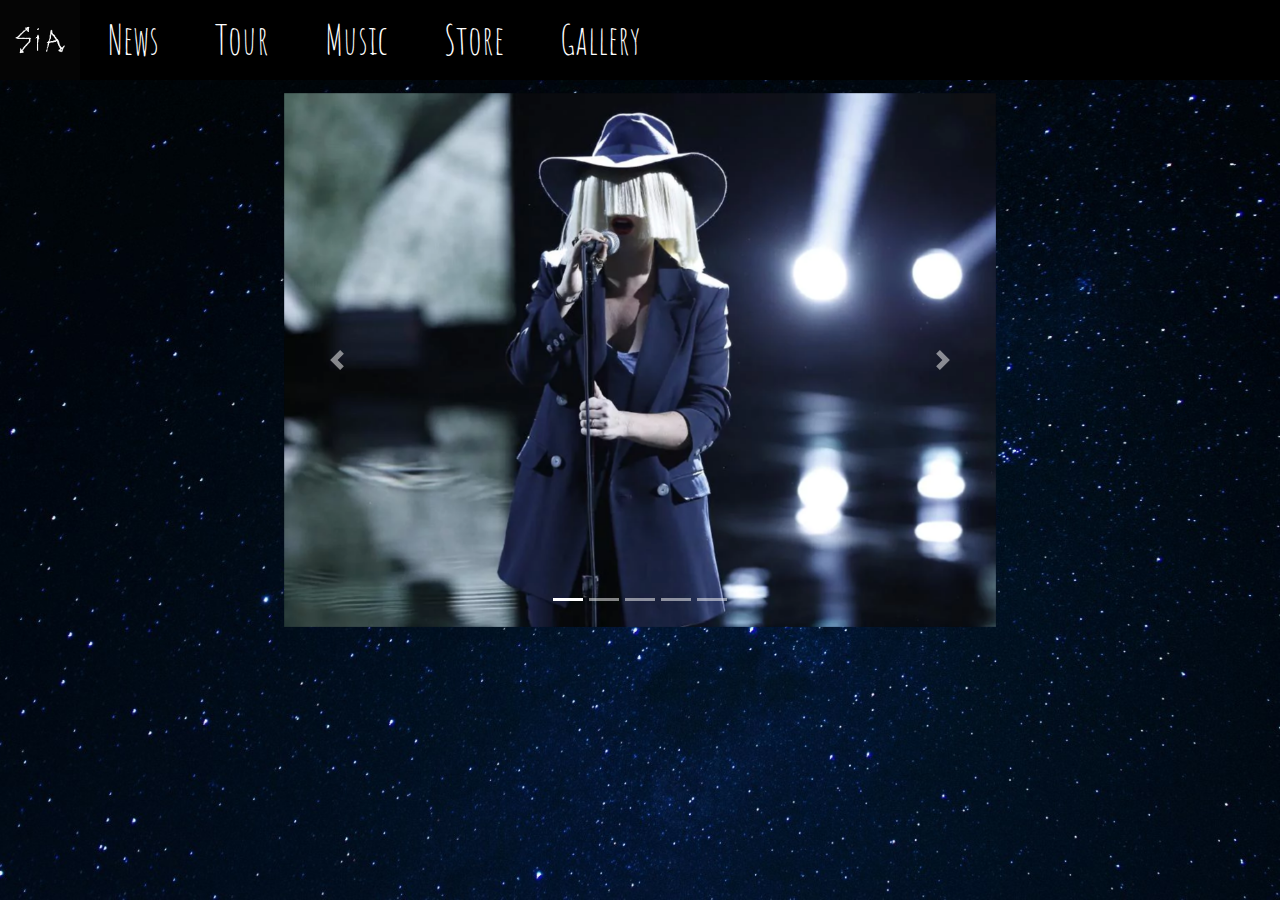
==== gallery.html @ 44149b34 "Version finalizada /javascript sin funcionar/" ====
<!DOCTYPE html>
<html>

<head>
    <meta charset="utf-8">
    <meta name="viewport" content="width=device-width, initial-scale=1.0" />
    <title> Gallery - SIA - Sitio No Oficial </title>
    <meta name="description" content=" SIA's no official website ">
    <meta name="keywords" content="SIA, gallery, pictures, photo, pic, chandellier, LSD, This is acting, 1000 forms of fear, singer, Australian, maddie, thunderclouds">
    <link rel="stylesheet" href="css/bootstrap.css" />
    <link rel="stylesheet" href="css/styles.2.0.css">
    <link href="https://fonts.googleapis.com/css?family=Amatic+SC|Neucha" rel="stylesheet">
    <link rel="stylesheet" href="https://use.fontawesome.com/releases/v5.7.1/css/all.css"
        integrity="sha384-fnmOCqbTlWIlj8LyTjo7mOUStjsKC4pOpQbqyi7RrhN7udi9RwhKkMHpvLbHG9Sr" crossorigin="anonymous">
        <link rel="shortcut icon" type="image/jpg" href="img/titulo.jpg">
</head>

<body class="html__gallery">
    <div class="mainheader__logo__oculto">
        <img src="img/logooculto.png" alt="Logo.png" no-repeat width="80px" height="80px">
    </div>
    <!--Definicion Header -->
    <div class="mainheader">

        <div class="mainheader__logo">
            <a href="index.html">
                <img src="img/logo.png" alt="Logo.png" no-repeat width="80px" height="80px">
            </a>
        </div>

        <ul class="mainheader__menu">

            <li class="mainheader__menu__news"><a href="index.html#news">News</a>
            </li>
            <li class="mainheader__menu__tour"><a href="Tour.html">Tour</a>
            </li>
            <li class="mainheader__menu__music"><a href="index.html#music">Music</a>
            </li>
            <li class="mainheader__menu__store"><a href="index.html#store">Store</a>
            </li>
            <li class="mainheader__menu__galery"><a href="gallery.html">Gallery</a>
            </li>
        </ul>
        
        <span class="iconosderecha">
            <a class="iconosderecha__facebook" href=https://es-la.facebook.com/SiaMusic target="blank">
                <i class="fab fa-facebook-square"></i>
            </a>
            <a class="iconosderecha__twitter" href="https://twitter.com/sia" target="blank">
                <i class="fab fa-twitter-square"></i>
            </a>
            <a class="iconosderecha__instagram" href=" https://www.instagram.com/siamusic/?hl=es-la" target="blank">
                <i class="fab fa-instagram"></i>
            </a>
            <a class="iconosderecha__youtube" href="https://www.youtube.com/sia" target="blank">
                <i class="fab fa-youtube"></i>
            </a>

        </span>

    </div>
    <!--Fin Definicion Header -->


    <!--Fin Definicion   fondo -->

    <!--definicion container gallery -->
    <div class="container__gallery">
        <div class="row">
            <div class="col">
                <div id="carouselExampleIndicators" class="carousel slide" data-ride="carousel">
                    <ol class="carousel-indicators">
                        <li data-target="#carouselExampleIndicators" data-slide-to="0" class="active"></li>
                        <li data-target="#carouselExampleIndicators" data-slide-to="1"></li>
                        <li data-target="#carouselExampleIndicators" data-slide-to="2"></li>
                        <li data-target="#carouselExampleIndicators" data-slide-to="3"></li>
                        <li data-target="#carouselExampleIndicators" data-slide-to="4"></li>
                    </ol>
                    <div class="carousel-inner">
                        <div class="carousel-item active">
                            <img src="img/gallery1.jpg" class="d-block w-100" alt="Imagen 1">
                        </div>
                        <div class="carousel-item">
                            <img src="img/gallery2.jpg" class="d-block w-100" alt="Imagen 2">
                        </div>
                        <div class="carousel-item">
                            <img src="img/gallery3.jpg" class="d-block w-100" alt="Imagen 3">
                        </div>
                        <div class="carousel-item">
                            <img src="img/gallery4.jpg" class="d-block w-100" alt="Imagen 4">
                        </div>
                        <div class="carousel-item">
                            <img src="img/gallery5.jpg" class="d-block w-100" alt="Imagen 5">
                        </div>
                    </div>
                    <a class="carousel-control-prev" href="#carouselExampleIndicators" role="button" data-slide="prev">
                        <span class="carousel-control-prev-icon" aria-hidden="true"></span>
                        <span class="sr-only">Previous</span>
                    </a>
                    <a class="carousel-control-next" href="#carouselExampleIndicators" role="button" data-slide="next">
                        <span class="carousel-control-next-icon" aria-hidden="true"></span>
                        <span class="sr-only">Next</span>
                    </a>
                </div>
            </div>
        </div>
    </div>
 
<div class="container__gallery__oculto">
    <p class="encabezado">Gallery</p>
<div class="container">
    <div class="row">
        <div class="col-md-5 col-xs-1 rounded">
             <img src="img/gallery1.jpg" class="img-fluid rounded-lg"   alt="Imagen 1">
        </div>
        <div class="col-md-5 col-xs-1 ">
             <img src="img/gallery2.jpg" class="img-fluid rounded" alt="Imagen 2">
        </div>
        <div class="col-md-5 col-xs-1">
                <img src="img/gallery3.jpg" class="img-fluid rounded" alt="Imagen 3">
           </div>
           <div class="col-md-5 col-xs-1">
                <img src="img/gallery4.jpg" class="img-fluid rounded" alt="Imagen 4">
           </div>
           <div class="col-md-5 col-xs-1">
                <img src="img/gallery5.jpg" class="img-fluid rounded" alt="Imagen 5">
           </div>
    </div>
    </div>
</div>

    <!--definicion container Gallery -->
    <script src="https://ajax.googleapis.com/ajax/libs/jquery/3.3.1/jquery.min.js"></script>
     <script src="js/scripts.js"> </script>
</body>
<!-- necesario para invocar funcion de java script-->

<script src="https://cdnjs.cloudflare.com/ajax/libs/popper.js/1.14.7/umd/popper.min.js"
    integrity="sha384-UO2eT0CpHqdSJQ6hJty5KVphtPhzWj9WO1clHTMGa3JDZwrnQq4sF86dIHNDz0W1"
    crossorigin="anonymous"></script>
<script src="https://stackpath.bootstrapcdn.com/bootstrap/4.3.1/js/bootstrap.min.js"
    integrity="sha384-JjSmVgyd0p3pXB1rRibZUAYoIIy6OrQ6VrjIEaFf/nJGzIxFDsf4x0xIM+B07jRM"
    crossorigin="anonymous"></script>

</html>
---- css/styles.2.0.css ----
.html__index {
    background-color: black;
    margin-top: 0;
    background-image: url(../img/fondosia2T.jpg);
    background-position: top center;
    padding: 0;
    margin: 0;
    background-repeat: no-repeat;
    background-attachment: fixed;
    background-size: cover;
    font-family: 'Amatic SC', cursive;
}

.html__tour {
    background-color: black;
    margin-top: 0;
    background-image: url(../img/siatourfondo2.jpg);
    background-position: top center;
    padding: 0;
    margin: 0;
    background-repeat: no-repeat;
    background-attachment: fixed;
    background-size: cover;
    font-family: 'Amatic SC', cursive;
}

.html__gallery {
    background-color: black;
    margin-top: 0;
    background: url(../img/space.jpg);
    background-position: top center;
    padding: 0;
    margin: 0;
    background-repeat: no-repeat;
    background-attachment: fixed;
    background-size: cover;
}

.encabezado {
    font-family: 'Amatic SC', cursive;
    font-size: 4em;
    padding: 15px;
    font-weight: bold;
    color: white;
}

/* Definicion Header */

.mainheader {
    color: white;
    /*   border: 1px solid white;  */
    display: flex;
    position: sticky;
    top: 0px;
    left: 0px;
    z-index: 99999;
    background: black;
    width: 100%;
}

.mainheader__logo {
    width: auto;
}

.mainheader__logo__oculto {
    display: none;
}

.mainheader__menu {
    /*   border: 1px solid white;  */
    list-style: none;
    padding: 0;
    margin: 0;
    width: 100%;
    font-family: 'Amatic SC', cursive;
    font-size: 40px;
    display: flex;
    flex-wrap: wrap;
    flex-direction: row;
    justify-content: flex-start;
}

.mainheader__menu li {
    /*border: 1px solid white; */
    padding: 0px 28px;
    margin-top: 10px;
}

.mainheader__menu a {
    text-decoration: none;
    color: white;
}

.mainheader__menu .mainheader__menu__home a:hover {
    color: red;
}

.mainheader__menu .mainheader__menu__news a:hover {
    color: orangered;
}

.mainheader__menu .mainheader__menu__tour a:hover {
    color: yellow;
}

.mainheader__menu .mainheader__menu__music a:hover {
    color: green;
}

.mainheader__menu .mainheader__menu__store a:hover {
    color: blue;
}

.mainheader__menu .mainheader__menu__gallery a:hover {
    color: purple;
}

.iconosderecha {
    position: absolute;
    bottom: 17px;
    right: 10px;
    font-size: 20px;
}

.iconosderecha a {
    color: white;
    text-decoration: none;
    padding: 3px;
}

.iconosderecha__facebook:hover {
    color: #3b5998;
    ;
}

.iconosderecha__twitter:hover {
    color: #55acee;
}

.iconosderecha__instagram:hover {
    color: #3f729b;
}

.iconosderecha__youtube:hover {
    color: #cd201f;
}

/* Fin Definicion Header */

.home {
    position: relative;
}

.home__fondo {
    max-width: 100%;
    width: auto;
    height: 100vh;
    padding-top: 50px;
}

.home__titulo {
    display: flex;
    justify-content: center;
    align-items: center;
    z-index: 5;
    position: absolute;
    top: 0;
    right: 0;
    opacity: 0.8;
    width: 50%;
    height: 100%;
}

.home__titulo img {
    width: 70%;
}

/* Definicion Home */

/* Definicion news */

.container__news {
    padding-top: 45px;
    background-image: url(../img/fondonews.jpg);
    background-repeat: no-repeat;
    background-attachment: fixed;
    background-size: cover;
}

.card-columns {
    padding: 30px;
}

.card-columns {
    font-family: 'Neucha', cursive;
    font-size: 20px;
}

/* Fin news */

/* Definicion Music  */

.music__container {
    list-style: none;
    padding: 50px;
    margin: 0;
    display: flex;
    flex-direction: row;
    flex-wrap: wrap;
    align-content: center;
    justify-content: space-around;
    position: relative;
    z-index: 0;
    background: black;
}

.music__container li {
    position: relative;
    padding-top: 20px;
}

.music__container li img {
    height: 350px;
    width: 350px;
}

.music__container__overlay {
    position: absolute;
    top: 0;
    left: 0;
    z-index: 1;
    height: 350px;
    width: 350px;
    opacity: 0;
    transition: ease all 1.5s;
    padding-top: 20px;
}

.music__container__overlay:hover {
    opacity: 1;
}

/* Fin Definicion Music */

/*  Definicion Store */

.main__container__store {
    background: white;
    padding: 45px;
}

.main__container__product {
    display: flex;
    flex-direction: row;
    flex-wrap: wrap;
    justify-content: space-between;
    align-items: center;
    align-content: flex-start;
    width: 100%;
    height: 100%;
}

.product {
    display: flex;
    flex-direction: column;
    height: 470px;
    width: 360px;
    margin: 15px;
    align-items: center;
    font-size: 25px;
}

.product img:hover {
    opacity: .85;
}

.product h2:hover {
    text-decoration: underline;
}

/* Fin Definicion Store */

/*Definicion page Tour */

.container__tour {
    width: 100%;
    background: black;
    height: 100%;
    padding: 50px;
}

.html__tour .home__fondo p{ 
    display: none;
}
.table {
    background: black;
    font-size: 15px;
    font-family: "Source Code Pro";
}

.container__tour__subscription {
    color: white;
    font-size: 30px;
    word-spacing: 5px;
    text-align: center;
}

.formulario {
    text-align: center;
}

.formulario__items {
    background: black;
    color: white;
    width: 30%;
    margin: 15px;
    text-transform: uppercase;
    font-size: 30px;
}

.formulario__send__button {
    font-size: 30px;
}

/*Fin page Tour */

/* Definicion page gallery*/

.container__gallery {
    width: 58%;
    padding-right: 15px;
    padding-left: 15px;
    margin-right: auto;
    margin-left: auto;
    margin-top: 1%;
    margin-bottom: 5%;
}

.container__gallery__oculto {
    display: none;
}

/* Fin page gallery */

/*-----------------------------------------------------------------------------------------------*/

/*-----------------------------------------------------------------------------------------------*/

/* mobile */

.container__gallery__oculto {
    padding-top: 50px;
}

.container__gallery__oculto .container {
    padding-top: 5px;
}

.container__gallery__oculto .col-md-5 {
    margin-bottom: 28px;
}

.container__gallery__oculto img:hover {
    transition: transform 0.5s;
    transform: scale(1.1);
}

@media only screen and (max-width: 774px) {
    /*-------Menues----------------------------------------------------------------------------------------*/
    .html__index {
        background-color: black;
        background-image: url(../img/1prueba.jpg);
        background-position: top center;
        padding: 0;
        margin: 0;
        background-repeat: no-repeat;
        background-attachment: fixed;
        background-size: cover;
        font-family: 'Amatic SC', cursive;
        position: relative;
    }
    .mainheader {
        display: block;
    }
    .mainheader__logo {
        display: none;
    }
    .mainheader__logo__oculto {
        display: block;
        position: fixed;
        z-index: 999999;
    }
    .mainheader__menu {
        display: none;
        position: absolute;
        top: 78px;
        background: rgba(0, 0, 0, 0.582);
    }
    .iconosderecha {
        display: none;
        position: absolute;
        bottom: 0px;
        right: 10px;
        font-size: 20px;
    }
    /*----------fin menu-----------------*/
    .product {
        display: flex;
        flex-direction: column;
        height: auto;
        width: 100%;
        margin: 15px;
        align-items: center;
        font-size: 25px;
    }
    .product img {
        width: 100%;
        height: auto;
    }
    /*-----------------------------------------------------------------------------------------------*/
    /*---------------------------------tour--------------------------------------------------------------*/
    .html__tour {
        background-color: black;
        margin-top: 0;
        background-image: url(../img/siatourfondopurple.png);
        background-position: top center;
        padding: 0;
        margin: 0;
        background-repeat: no-repeat;
        background-attachment: fixed;
        background-size: cover;
        font-family: 'Amatic SC', cursive;
    }
    .html__tour .home__fondo p{ 
        display: inline-block;
    }
    .table,
    th,
    td,
    tr {
        display: block;
        text-align: center;
    }
    .table td {
        border-top: none;
    }
    .table tr {
        border-top: 1px solid #dee2e6;
    }
    .container__tour {
        width: 100%;
        background: black;
        height: 100%;
        padding-top: 50px;
    }
    .container__tour p {
        padding: 20px;
    }
    .formulario__items {
        background: black;
        color: white;
        width: 70%;
        margin: 15px;
        text-transform: uppercase;
        font-size: 30px;
    }
    /*-------------------------Fin tour----------------------------------------------------------------------*/
    /*--------------------------Gallery-----------------------------------------------*/
    .container__gallery {
        display: none;
    }
    .container__gallery__oculto{
        display: inline-block;
    }
    /*-------------------------Fin Gallery-----------------------------------------------*/
}

/* mobile */
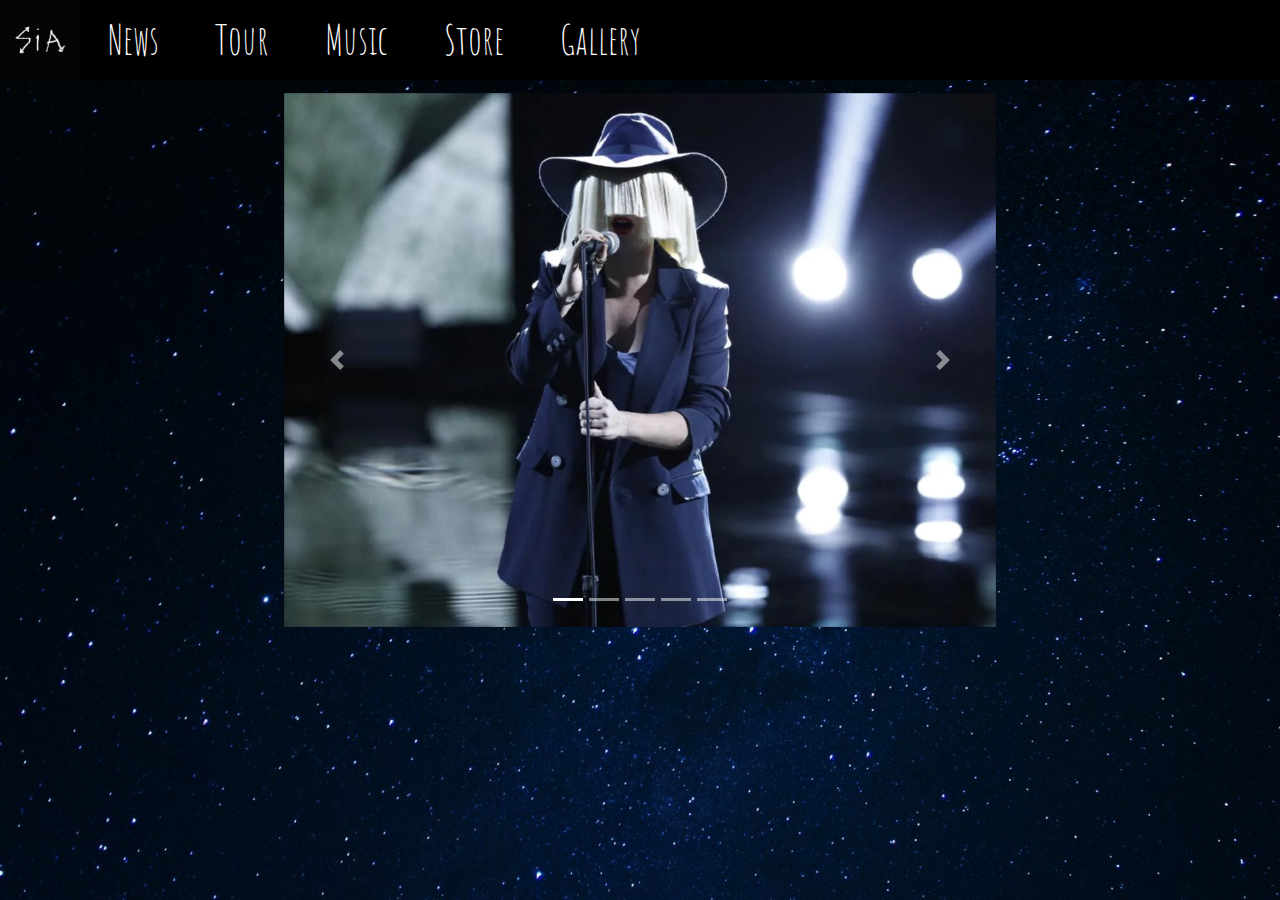
==== commit a948e1b8: "Hover fixed" ====
--- a/gallery.html
+++ b/gallery.html
@@ -16,9 +16,7 @@
 </head>
 
 <body class="html__gallery">
-    <div class="mainheader__logo__oculto">
-        <img src="img/logooculto.png" alt="Logo.png" no-repeat width="80px" height="80px">
-    </div>
+   
     <!--Definicion Header -->
     <div class="mainheader">
 
@@ -38,7 +36,7 @@
             </li>
             <li class="mainheader__menu__store"><a href="index.html#store">Store</a>
             </li>
-            <li class="mainheader__menu__galery"><a href="gallery.html">Gallery</a>
+            <li class="mainheader__menu__gallery"><a href="gallery.html">Gallery</a>
             </li>
         </ul>
         
@@ -57,8 +55,29 @@
             </a>
 
         </span>
+    <!--Declaracion boton X-->
+    <div class="buttonX">
+            <div class="bar bar1"></div>
+            <div class="bar bar2"></div>
+            <div class="bar bar3"></div>
+        </div>
+            <ul class="mainheader__buttonX">
+                <li class="mainheader__menu__news mainheader_link"><a href="index.html#news">News</a>
+                </li>
+                <li class="mainheader__menu__tour mainheader_link "><a href="Tour.html">Tour</a>
+                </li>
+                <li class="mainheader__menu__music mainheader_link"><a href="index.html#music">Music</a>
+                </li>
+                <li class="mainheader__menu__store mainheader_link"><a href="index.html#store">Store</a>
+                </li>
+                <li class="mainheader__menu__gallery mainheader_link "><a href="gallery.html">Gallery</a>
+                </li>
+            </ul>
+    
+    
+        <!--Fin Declaracion boton X-->
+    </div>
 
-    </div>
     <!--Fin Definicion Header -->
 
 
--- a/css/styles.2.0.css
+++ b/css/styles.2.0.css
@@ -1,478 +1,598 @@
+* {
+  box-sizing: border-box;
+}
+/*
 .html__index {
+  background-color: black;
+  margin-top: 0;
+  background-image: url("../img/fondosia2T.jpg");
+  background-position: top center;
+  padding: 0;
+  margin: 0;
+  background-repeat: no-repeat;
+  background-attachment: fixed;
+  background-size: cover;
+  font-family: "Amatic SC", cursive;
+}
+*/
+.image-oculto{
+  display:none;
+}
+.html__index {
+  height: 100%;
+  background: url(../img/fondosia2T.jpg) no-repeat center center fixed;
+  -webkit-background-size: cover;
+  -moz-background-size: cover;
+  -o-background-size: cover;
+  background-size: cover;
+}
+
+.html__tour {
+  background-color: black;
+  margin-top: 0;
+  background-image: url("../img/siatourfondo2.jpg");
+  background-position: top center;
+  padding: 0;
+  margin: 0;
+  background-repeat: no-repeat;
+  background-attachment: fixed;
+  background-size: cover;
+  font-family: "Amatic SC", cursive;
+}
+
+.html__gallery {
+  background-color: black;
+  margin-top: 0;
+  background: url("../img/space.jpg");
+  background-position: top center;
+  padding: 0;
+  margin: 0;
+  background-repeat: no-repeat;
+  background-attachment: fixed;
+  background-size: cover;
+}
+
+.encabezado {
+  font-family: "Amatic SC", cursive;
+  font-size: 4em;
+  padding: 15px;
+  font-weight: bold;
+  color: white;
+}
+
+/* Definicion Header */
+
+.mainheader {
+  color: white;
+  /*   border: 1px solid white;  */
+  display: flex;
+  position: sticky;
+  top: 0px;
+  left: 0px;
+  z-index: 99999;
+  background: black;
+  width: 100%;
+}
+
+.mainheader__logo {
+  width: auto;
+}
+
+.mainheader__logo__oculto {
+  display: none;
+}
+
+.mainheader__menu {
+  /*   border: 1px solid white;  */
+  list-style: none;
+  padding: 0;
+  margin: 0;
+  width: 100%;
+  font-family: "Amatic SC", cursive;
+  font-size: 40px;
+  display: flex;
+  flex-wrap: wrap;
+  flex-direction: row;
+  justify-content: flex-start;
+}
+
+.mainheader__menu li {
+  /*border: 1px solid white; */
+  padding: 0px 28px;
+  margin-top: 10px;
+}
+
+.mainheader__menu a {
+  text-decoration: none;
+  color: white;
+}
+
+.mainheader__menu .mainheader__menu__home a:hover {
+  color: red;
+}
+
+.mainheader__menu .mainheader__menu__news a:hover {
+  color: orangered;
+}
+
+.mainheader__menu .mainheader__menu__tour a:hover {
+  color: yellow;
+}
+
+.mainheader__menu .mainheader__menu__music a:hover {
+  color: green;
+}
+
+.mainheader__menu .mainheader__menu__store a:hover {
+  color: blue;
+}
+
+.mainheader__menu .mainheader__menu__gallery a:hover {
+  color: purple;
+}
+
+.iconosderecha {
+  position: absolute;
+  bottom: 17px;
+  right: 10px;
+  font-size: 20px;
+}
+
+.iconosderecha a {
+  color: white;
+  text-decoration: none;
+  padding: 3px;
+}
+
+.iconosderecha__facebook:hover {
+  color: #3b5998;
+}
+
+.iconosderecha__twitter:hover {
+  color: #55acee;
+}
+
+.iconosderecha__instagram:hover {
+  color: #3f729b;
+}
+
+.iconosderecha__youtube:hover {
+  color: #cd201f;
+}
+
+/* Fin Definicion Header */
+
+.home {
+  position: relative;
+}
+
+.home__fondo {
+  max-width: 100%;
+  width: auto;
+  height: 100vh;
+  padding-top: 50px;
+}
+
+.home__titulo {
+  display: flex;
+  justify-content: center;
+  align-items: center;
+  z-index: 5;
+  position: absolute;
+  top: 0;
+  right: 0;
+  opacity: 0.8;
+  width: 50%;
+  height: 100%;
+}
+
+.home__titulo img {
+  width: 70%;
+}
+
+.mainheader__buttonX {
+  display: none;
+}
+
+/* Definicion Home */
+
+/* Definicion news */
+
+.container__news {
+  padding-top: 45px;
+  background-image: url(../img/fondonews.jpg);
+  background-repeat: no-repeat;
+  background-attachment: fixed;
+  background-size: cover;
+}
+
+.card-columns {
+  padding: 30px;
+}
+
+.card-columns {
+  font-family: "Neucha", cursive;
+  font-size: 20px;
+}
+
+/* Fin news */
+
+/* Definicion Music  */
+
+.music__container {
+  list-style: none;
+  padding: 50px;
+  margin: 0;
+  display: flex;
+  flex-direction: row;
+  flex-wrap: wrap;
+  align-content: center;
+  justify-content: space-around;
+  position: relative;
+  z-index: 0;
+  background: black;
+}
+
+.music__container li {
+  position: relative;
+  padding-top: 20px;
+}
+
+.music__container li img {
+  height: 350px;
+  width: 350px;
+}
+
+.music__container__overlay {
+  position: absolute;
+  top: 0;
+  left: 0;
+  z-index: 1;
+  height: 350px;
+  width: 350px;
+  opacity: 0;
+  transition: ease all 1.5s;
+  padding-top: 20px;
+}
+
+.music__container__overlay:hover {
+  opacity: 1;
+}
+
+/* Fin Definicion Music */
+
+/*  Definicion Store */
+
+.main__container__store {
+  background: white;
+  padding: 45px;
+}
+
+.main__container__product {
+  display: flex;
+  flex-direction: row;
+  flex-wrap: wrap;
+  justify-content: space-between;
+  align-items: center;
+  align-content: flex-start;
+  width: 100%;
+  height: 100%;
+}
+
+.product {
+  display: flex;
+  flex-direction: column;
+  height: 470px;
+  width: 360px;
+  margin: 15px;
+  align-items: center;
+  font-size: 25px;
+}
+
+.product img:hover {
+  opacity: 0.85;
+}
+
+.product h2:hover {
+  text-decoration: underline;
+}
+
+/* Fin Definicion Store */
+
+/*Definicion page Tour */
+
+.container__tour {
+  width: 100%;
+  background: black;
+  height: 100%;
+  padding: 50px;
+}
+
+.html__tour .home__fondo p {
+  display: none;
+}
+.table {
+  background: black;
+  font-size: 15px;
+  font-family: "Source Code Pro";
+}
+
+.container__tour__subscription {
+  color: white;
+  font-size: 30px;
+  word-spacing: 5px;
+  text-align: center;
+}
+
+.formulario {
+  text-align: center;
+}
+
+.formulario__items {
+  background: black;
+  color: white;
+  width: 30%;
+  margin: 15px;
+  text-transform: uppercase;
+  font-size: 30px;
+}
+
+.formulario__send__button {
+  font-size: 30px;
+}
+
+/*Fin page Tour */
+
+/* Definicion page gallery*/
+
+.container__gallery {
+  width: 58%;
+  padding-right: 15px;
+  padding-left: 15px;
+  margin-right: auto;
+  margin-left: auto;
+  margin-top: 1%;
+  margin-bottom: 5%;
+}
+
+.container__gallery__oculto {
+  display: none;
+}
+
+/* Fin page gallery */
+
+/*-----------------------------------------------------------------------------------------------*/
+
+/*-----------------------------------------------------------------------------------------------*/
+
+/* mobile */
+
+.container__gallery__oculto {
+  padding-top: 50px;
+}
+
+.container__gallery__oculto .container {
+  padding-top: 5px;
+}
+
+.container__gallery__oculto .col-md-5 {
+  margin-bottom: 28px;
+}
+
+.container__gallery__oculto img:hover {
+  transition: transform 0.5s;
+  transform: scale(1.1);
+}
+
+@media only screen and (max-width: 774px) {
+  /*-------Menues----------------------------------------------------------------------------------------*/
+ /* .html__index {
+    background-color: black;
+    background-image: url("../img/sia1024.jpg");
+    font-family: "Amatic SC", cursive;
+    position: relative;
+  }*/
+  .home__fondo{
+    padding: 0px;
+
+  }
+
+  .image-oculto{
+    width: 100%;
+    height:100%;
+    display: block;
+  }
+  .image-oculto img{
+  width: 100%;
+   height: 100%;
+      object-fit: cover;
+      object-position: center center;
+ }
+  .mainheader {
+    display: block;
+  }
+  .mainheader__logo {
+    position: absolute;
+    right: 6px;
+    top: 10px;
+    transition: all 1s ease;
+  }
+
+  .mainheader__menu {
+    display: none;
+    position: absolute;
+    top: 78px;
+    background: rgba(0, 0, 0, 0.582);
+  }
+  .iconosderecha {
+    display: none;
+    position: absolute;
+    bottom: 0px;
+    right: 10px;
+    font-size: 20px;
+  }
+  /*----------fin menu-----------------*/
+  .product {
+    display: flex;
+    flex-direction: column;
+    height: auto;
+    width: 100%;
+    margin: 15px;
+    align-items: center;
+    font-size: 25px;
+  }
+  .product img {
+    width: 100%;
+    height: auto;
+  }
+  /*-----------------------------------------------------------------------------------------------*/
+  /*---------------------------------tour--------------------------------------------------------------*/
+  .html__tour {
     background-color: black;
     margin-top: 0;
-    background-image: url(../img/fondosia2T.jpg);
-    background-position: top center;
-    padding: 0;
-    margin: 0;
-    background-repeat: no-repeat;
-    background-attachment: fixed;
-    background-size: cover;
-    font-family: 'Amatic SC', cursive;
-}
-
-.html__tour {
-    background-color: black;
-    margin-top: 0;
-    background-image: url(../img/siatourfondo2.jpg);
-    background-position: top center;
-    padding: 0;
-    margin: 0;
-    background-repeat: no-repeat;
-    background-attachment: fixed;
-    background-size: cover;
-    font-family: 'Amatic SC', cursive;
-}
-
-.html__gallery {
-    background-color: black;
-    margin-top: 0;
-    background: url(../img/space.jpg);
-    background-position: top center;
-    padding: 0;
-    margin: 0;
-    background-repeat: no-repeat;
-    background-attachment: fixed;
-    background-size: cover;
-}
-
-.encabezado {
-    font-family: 'Amatic SC', cursive;
-    font-size: 4em;
-    padding: 15px;
-    font-weight: bold;
+     padding: 0;
+  
+     font-family: "Amatic SC", cursive;
+  }
+  .home__fondo{
+    height:0;
+    width: 0;
+      }
+  .encabezado{
+
+    
+   }
+  .image-oculto-tour{
+    width: 100%;
+    height: 100%;
+    background:black;
+  }
+
+  .image-oculto-tour img{
+    margin-top: 7rem ;
+    width: 100%;
+    height:100%;
+    object-fit: cover;
+    object-position: center center;
+  }
+
+  .html__tour .home__fondo p {
+    display: inline-block;
+  }
+  .table,
+  th,
+  td,
+  tr {
+    display: block;
+    text-align: center;
+  }
+  .table td {
+    border-top: none;
+  }
+  .table tr {
+    border-top: 1px solid #dee2e6;
+  }
+  .container__tour {
+    width: 100%;
+    background: black;
+    height: 100%;
+    padding-top: 50px;
+  }
+  .container__tour p {
+    padding: 20px;
+  }
+  .formulario__items {
+    background: black;
     color: white;
-}
-
-/* Definicion Header */
-
-.mainheader {
-    color: white;
-    /*   border: 1px solid white;  */
-    display: flex;
-    position: sticky;
-    top: 0px;
-    left: 0px;
-    z-index: 99999;
-    background: black;
-    width: 100%;
-}
-
-.mainheader__logo {
-    width: auto;
-}
-
-.mainheader__logo__oculto {
+    width: 70%;
+    margin: 15px;
+    text-transform: uppercase;
+    font-size: 30px;
+  }
+  /*-------------------------Fin tour----------------------------------------------------------------------*/
+  /*-------------------------News----------------------------------------------------------------------*/
+  .container__news {
+    background-size: 100vh;
+    background-repeat: repeat;
+  }
+  /*-------------------------Fin News----------------------------------------------------------------------*/
+
+  /*--------------------------Gallery-----------------------------------------------*/
+  .container__gallery {
     display: none;
-}
-
-.mainheader__menu {
-    /*   border: 1px solid white;  */
-    list-style: none;
-    padding: 0;
-    margin: 0;
-    width: 100%;
-    font-family: 'Amatic SC', cursive;
-    font-size: 40px;
-    display: flex;
-    flex-wrap: wrap;
-    flex-direction: row;
-    justify-content: flex-start;
-}
-
-.mainheader__menu li {
-    /*border: 1px solid white; */
-    padding: 0px 28px;
-    margin-top: 10px;
-}
-
-.mainheader__menu a {
-    text-decoration: none;
-    color: white;
-}
-
-.mainheader__menu .mainheader__menu__home a:hover {
-    color: red;
-}
-
-.mainheader__menu .mainheader__menu__news a:hover {
-    color: orangered;
-}
-
-.mainheader__menu .mainheader__menu__tour a:hover {
-    color: yellow;
-}
-
-.mainheader__menu .mainheader__menu__music a:hover {
-    color: green;
-}
-
-.mainheader__menu .mainheader__menu__store a:hover {
-    color: blue;
-}
-
-.mainheader__menu .mainheader__menu__gallery a:hover {
-    color: purple;
-}
-
-.iconosderecha {
-    position: absolute;
-    bottom: 17px;
-    right: 10px;
-    font-size: 20px;
-}
-
-.iconosderecha a {
-    color: white;
-    text-decoration: none;
-    padding: 3px;
-}
-
-.iconosderecha__facebook:hover {
-    color: #3b5998;
-    ;
-}
-
-.iconosderecha__twitter:hover {
-    color: #55acee;
-}
-
-.iconosderecha__instagram:hover {
-    color: #3f729b;
-}
-
-.iconosderecha__youtube:hover {
-    color: #cd201f;
-}
-
-/* Fin Definicion Header */
-
-.home {
-    position: relative;
-}
-
-.home__fondo {
-    max-width: 100%;
-    width: auto;
-    height: 100vh;
-    padding-top: 50px;
-}
-
-.home__titulo {
-    display: flex;
-    justify-content: center;
-    align-items: center;
-    z-index: 5;
-    position: absolute;
-    top: 0;
-    right: 0;
-    opacity: 0.8;
-    width: 50%;
-    height: 100%;
-}
-
-.home__titulo img {
-    width: 70%;
-}
-
-/* Definicion Home */
-
-/* Definicion news */
-
-.container__news {
-    padding-top: 45px;
-    background-image: url(../img/fondonews.jpg);
-    background-repeat: no-repeat;
-    background-attachment: fixed;
-    background-size: cover;
-}
-
-.card-columns {
-    padding: 30px;
-}
-
-.card-columns {
-    font-family: 'Neucha', cursive;
-    font-size: 20px;
-}
-
-/* Fin news */
-
-/* Definicion Music  */
-
-.music__container {
-    list-style: none;
-    padding: 50px;
-    margin: 0;
-    display: flex;
-    flex-direction: row;
-    flex-wrap: wrap;
-    align-content: center;
-    justify-content: space-around;
-    position: relative;
-    z-index: 0;
-    background: black;
-}
-
-.music__container li {
-    position: relative;
-    padding-top: 20px;
-}
-
-.music__container li img {
-    height: 350px;
-    width: 350px;
-}
-
-.music__container__overlay {
+  }
+  .container__gallery__oculto {
+    display: inline-block;
+  }
+  /*-------------------------Fin Gallery-----------------------------------------------*/
+
+  /*---------- Button X -----------------------------------*/
+  .buttonX {
+    border: 5px solid white;
+    height: 70px;
+    width: 70px;
+    background: rgba(0, 0, 0, 0.582);
     position: absolute;
     top: 0;
     left: 0;
-    z-index: 1;
-    height: 350px;
-    width: 350px;
+    margin: 0.7rem;
+    transition: all 1s ease;
+    cursor: pointer;
+  }
+
+  .bar1,
+  .bar2,
+  .bar3 {
+    height: 5px;
+    width: 38px;
+    margin: 0.7rem;
+    background: white;
+    transition: all 1s ease;
+  }
+
+  .change .bar1 {
+    transform: rotate(45deg) translate(13px, 11px);
+  }
+
+  .change .bar2 {
     opacity: 0;
-    transition: ease all 1.5s;
-    padding-top: 20px;
-}
-
-.music__container__overlay:hover {
-    opacity: 1;
-}
-
-/* Fin Definicion Music */
-
-/*  Definicion Store */
-
-.main__container__store {
-    background: white;
-    padding: 45px;
-}
-
-.main__container__product {
-    display: flex;
-    flex-direction: row;
-    flex-wrap: wrap;
-    justify-content: space-between;
-    align-items: center;
-    align-content: flex-start;
-    width: 100%;
-    height: 100%;
-}
-
-.product {
-    display: flex;
-    flex-direction: column;
-    height: 470px;
-    width: 360px;
-    margin: 15px;
-    align-items: center;
-    font-size: 25px;
-}
-
-.product img:hover {
-    opacity: .85;
-}
-
-.product h2:hover {
-    text-decoration: underline;
-}
-
-/* Fin Definicion Store */
-
-/*Definicion page Tour */
-
-.container__tour {
-    width: 100%;
-    background: black;
-    height: 100%;
-    padding: 50px;
-}
-
-.html__tour .home__fondo p{ 
-    display: none;
-}
-.table {
-    background: black;
-    font-size: 15px;
-    font-family: "Source Code Pro";
-}
-
-.container__tour__subscription {
+  }
+
+  .change .bar3 {
+    transform: rotate(-45deg) translate(13px, -10px);
+  }
+
+  .mainheader__buttonX {
+    height: 0;
+    overflow: hidden;
+    padding: 0;
+    margin: 0;
+    display: block;
+    position: absolute;
+    top: 82px;
+    left: 13px;
+    list-style: none;
+    width: 90%;
+    font-family: "Amatic SC", cursive;
+    font-size: 40px;
+    background: rgba(0, 0, 0, 0.582);
+    cursor: pointer;
+    transition: all 2s ease;
+  }
+
+  .mainheader__buttonX_show {
+    transition: all 2s ease;
+    height: 300px;
+  }
+
+  .mainheader__buttonX a {
     color: white;
-    font-size: 30px;
-    word-spacing: 5px;
-    text-align: center;
-}
-
-.formulario {
-    text-align: center;
-}
-
-.formulario__items {
-    background: black;
-    color: white;
-    width: 30%;
-    margin: 15px;
-    text-transform: uppercase;
-    font-size: 30px;
-}
-
-.formulario__send__button {
-    font-size: 30px;
-}
-
-/*Fin page Tour */
-
-/* Definicion page gallery*/
-
-.container__gallery {
-    width: 58%;
-    padding-right: 15px;
-    padding-left: 15px;
-    margin-right: auto;
-    margin-left: auto;
-    margin-top: 1%;
-    margin-bottom: 5%;
-}
-
-.container__gallery__oculto {
-    display: none;
-}
-
-/* Fin page gallery */
-
-/*-----------------------------------------------------------------------------------------------*/
-
-/*-----------------------------------------------------------------------------------------------*/
+    text-decoration: none;
+  }
+
+  .mainheader_link a:hover {
+    padding-left: 1rem;
+  }
+}
 
 /* mobile */
-
-.container__gallery__oculto {
-    padding-top: 50px;
-}
-
-.container__gallery__oculto .container {
-    padding-top: 5px;
-}
-
-.container__gallery__oculto .col-md-5 {
-    margin-bottom: 28px;
-}
-
-.container__gallery__oculto img:hover {
-    transition: transform 0.5s;
-    transform: scale(1.1);
-}
-
-@media only screen and (max-width: 774px) {
-    /*-------Menues----------------------------------------------------------------------------------------*/
-    .html__index {
-        background-color: black;
-        background-image: url(../img/1prueba.jpg);
-        background-position: top center;
-        padding: 0;
-        margin: 0;
-        background-repeat: no-repeat;
-        background-attachment: fixed;
-        background-size: cover;
-        font-family: 'Amatic SC', cursive;
-        position: relative;
-    }
-    .mainheader {
-        display: block;
-    }
-    .mainheader__logo {
-        display: none;
-    }
-    .mainheader__logo__oculto {
-        display: block;
-        position: fixed;
-        z-index: 999999;
-    }
-    .mainheader__menu {
-        display: none;
-        position: absolute;
-        top: 78px;
-        background: rgba(0, 0, 0, 0.582);
-    }
-    .iconosderecha {
-        display: none;
-        position: absolute;
-        bottom: 0px;
-        right: 10px;
-        font-size: 20px;
-    }
-    /*----------fin menu-----------------*/
-    .product {
-        display: flex;
-        flex-direction: column;
-        height: auto;
-        width: 100%;
-        margin: 15px;
-        align-items: center;
-        font-size: 25px;
-    }
-    .product img {
-        width: 100%;
-        height: auto;
-    }
-    /*-----------------------------------------------------------------------------------------------*/
-    /*---------------------------------tour--------------------------------------------------------------*/
-    .html__tour {
-        background-color: black;
-        margin-top: 0;
-        background-image: url(../img/siatourfondopurple.png);
-        background-position: top center;
-        padding: 0;
-        margin: 0;
-        background-repeat: no-repeat;
-        background-attachment: fixed;
-        background-size: cover;
-        font-family: 'Amatic SC', cursive;
-    }
-    .html__tour .home__fondo p{ 
-        display: inline-block;
-    }
-    .table,
-    th,
-    td,
-    tr {
-        display: block;
-        text-align: center;
-    }
-    .table td {
-        border-top: none;
-    }
-    .table tr {
-        border-top: 1px solid #dee2e6;
-    }
-    .container__tour {
-        width: 100%;
-        background: black;
-        height: 100%;
-        padding-top: 50px;
-    }
-    .container__tour p {
-        padding: 20px;
-    }
-    .formulario__items {
-        background: black;
-        color: white;
-        width: 70%;
-        margin: 15px;
-        text-transform: uppercase;
-        font-size: 30px;
-    }
-    /*-------------------------Fin tour----------------------------------------------------------------------*/
-    /*--------------------------Gallery-----------------------------------------------*/
-    .container__gallery {
-        display: none;
-    }
-    .container__gallery__oculto{
-        display: inline-block;
-    }
-    /*-------------------------Fin Gallery-----------------------------------------------*/
-}
-
-/* mobile */